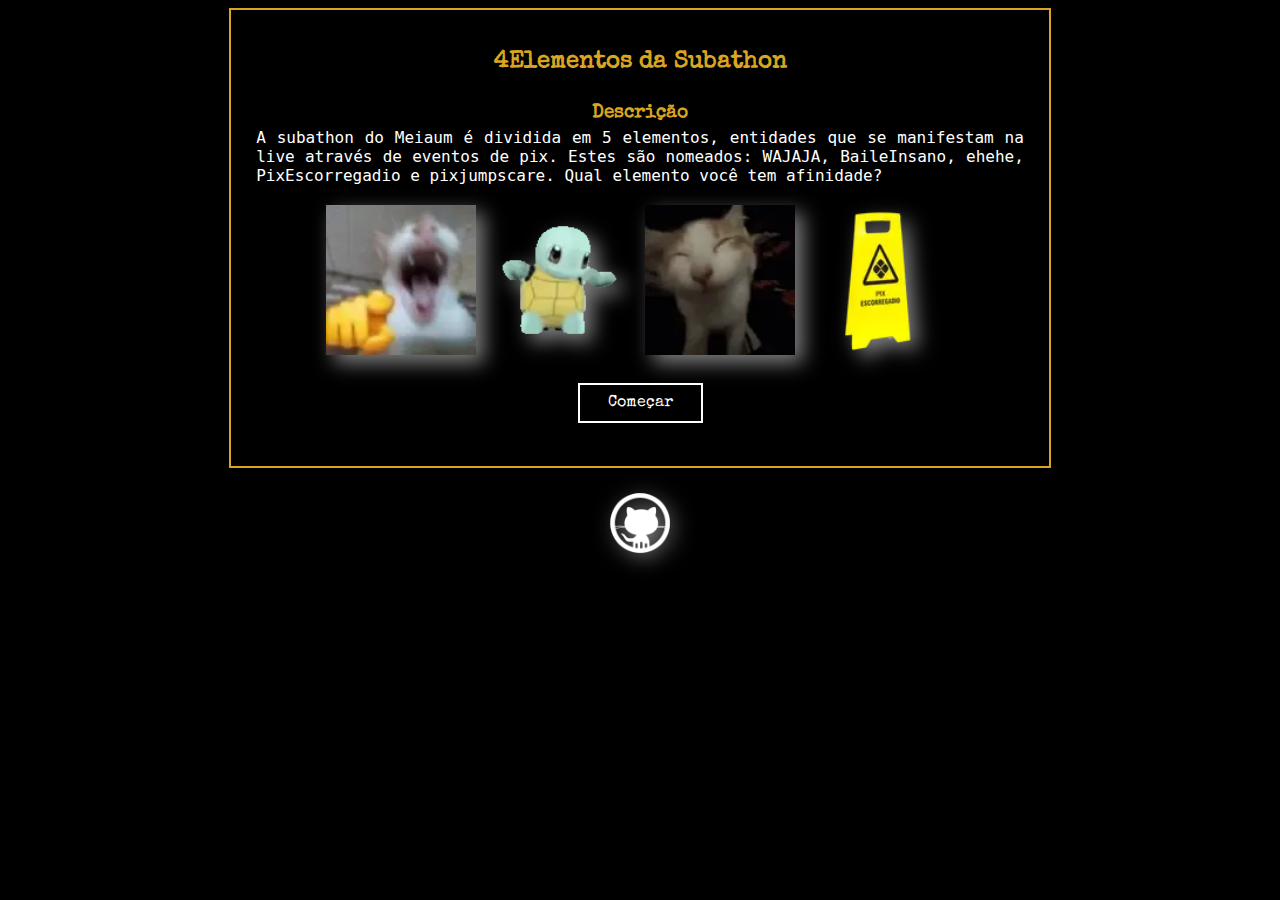
==== index.html @ 0b576a0e "Commit inicial dos arquivos" ====
<!DOCTYPE html>
<html lang="pt-br">
    <head>
        <meta charset="UTF-8">
        <meta http-equiv="X-UA-Compatible" content="IE=edge">
        <meta name="viewport" content="width=device-width, initial-scale=1.0">
        <link rel="preconnect" href="https://fonts.googleapis.com">
        <link rel="preconnect" href="https://fonts.gstatic.com" crossorigin>
        <link href="https://fonts.googleapis.com/css2?family=Special+Elite&display=swap" rel="stylesheet"> 
        <link rel="shortcut icon" href="images/elementos/pixjumpscare.webp" type="image/x-icon">
        <link rel="stylesheet" href="styles/index.css">
        <link rel="stylesheet" href="styles/elementos.css">
        <title>4Elementos</title>
    </head>

    <body>
        <div class="container">
            <div class="title">
                <h2>4Elementos da Subathon</h2>
            </div>

            <div class="description">
                <h3>Descrição</h3>
                <p>
                  A subathon do Meiaum é dividida em 5 elementos, entidades que se manifestam na live através de eventos de pix. Estes são nomeados: WAJAJA, BaileInsano, ehehe, PixEscorregadio e pixjumpscare. Qual elemento você tem afinidade?
                </p>
            </div>

            <div class="footer">
                <div class="simbolosHome">
                    <img src="images/elementos/WAJAJA.webp" class="conhecimento" alt="Emote WAJAJA" width="150" height="150">
                    <img src="images/elementos/BaileInsano.webp" class="sangue" alt="Emote BaileInsano" width="150" height="150">
                    <img src="images/elementos/ehehe.webp" class="energia" alt="Emote ehehe" width="150" height="150">
                    <img src="images/elementos/PixEscorregadio.webp" class="morte" alt="Emote PixEscorregadio" width="150" height="150">
                </div>

                <a href="teste.html">
                    <button class="start">Começar</button>
                </a><br><br>
            </div>

            <div class="lastResult">
                <p>Se você realizou o teste previamente, clique no botão abaixo para acessar seu último resultado. Você pode repetir o teste clicando no botão "Começar" (substituirá o teste anterior).</p>
                <a href="results.html">
                    <button class="start">Antigo Resultado</button>
                </a>
            </div>
        </div>

        <div class="socials">
            <a href="https://github.com/Kizzyan/4elementos-subathon"><img src="images/socials/github.png" alt="Ícone do GitHub" class="imgSocial"></a>
        </div>
    </body>
</html>
---- styles/index.css ----
* {
    box-sizing: border-box;
}

body {
    background-color: black;
    font-family: 'Space Mono', monospace;
}

a {
    color: goldenrod;
}

h2 {
    color: goldenrod;
    font-family: 'Special Elite', cursive;
}

h3 {
    color: goldenrod;
    margin-bottom: 5px;
    margin-top: 30px;
    font-family: 'Special Elite', cursive;
}

p {
    text-align:justify;  
    text-justify:inter-word;
    margin: 5px;
}

img {
    filter: drop-shadow(8px 8px 10px gray);
}

img:hover {
    transition-duration: 200ms;
    transform: translateY(-0.2rem);
}

.lastResult {
    display: none;
}

.imgSocial {
    margin: 25px;
    width: 60px;
    height: 60px;
    filter: drop-shadow(4px 4px 10px rgb(128, 128, 128));
}

.imgSocial:hover{
    transition-duration: 200ms;
    transform: translateY(-0.2rem);
}

.imgSocial:hover{
    transition-duration: 200ms;
    transform: translateY(-0.2rem);
}

.container {
    width: 65%;
    margin: auto;
    padding: 20px;
    border: 2px solid goldenrod;
    text-align: center;
    color: white;
}

.socials {
    width: 65%;
    margin: auto;
    text-align: center;
    color: white;
}

.simbolosHome {
    margin: 20px;
    max-width: 100%;
    height: auto;
}

.start {
    background-color: black; 
    border: 2px solid white;
    color: white;
    padding: 10px 28px;
    text-align: center;
    text-decoration: none;
    display: inline-block;
    font-family: 'Special Elite', cursive;
    font-size: 16px;
    margin: 4px 2px;
    cursor: pointer;
}

.start:hover {
    background-color: white;
    color: black;
}

@media only screen and (max-width: 768px) {
    .container {
        width: 100%;
        margin: auto;
        margin-top: none;
        padding: 10px;
        border: 2px solid goldenrod;
        text-align: center;
        color: white;
    }
    
    h3 {
        margin-top: 20px;
        font-size: 16px;
    }

    p {
        font-size: 14px;
        text-align: justify;  
        text-justify: inter-word;
        margin: 2px;
    }

    img {
        width: 65px;
        height: 75px;
        filter: drop-shadow(8px 8px 10px gray);
    }

    .imgSocial {
        margin-top: 40px;
        width: 40px;
        height: 40px;
        filter: drop-shadow(4px 4px 10px gray);
    }
  }
---- styles/elementos.css ----
.morte:hover {
    filter: drop-shadow(8px 8px 10px rgb(152, 148, 174));
    transition-duration: 200ms;
}

.sangue:hover {
    filter: drop-shadow(8px 8px 10px rgb(245, 57, 57));
    transition-duration: 200ms;
}

.energia:hover {
    filter: drop-shadow(8px 8px 10px rgb(169, 94, 255));
    transition-duration: 200ms;
    animation: 0.1s linear infinite forwards shake-animation;
}

.conhecimento:hover {
    filter: drop-shadow(8px 8px 10px rgb(242, 210, 29));
    transition-duration: 200ms;
}

.SangueResult {
    animation: 10s infinite forwards sangue-animation;
}

@keyframes sangue-animation {
	50% { filter: drop-shadow(8px 8px 10px rgb(245, 57, 57)); }
}

.ConhecimentoResult {
    animation: 10s infinite forwards conhecimento-animation;
}

@keyframes conhecimento-animation {
	50% { filter: drop-shadow(8px 8px 10px rgb(242, 210, 29)); }
}

.EnergiaResult {
    animation: 10s infinite forwards energia-animation;
}

@keyframes energia-animation {
	50% { filter: drop-shadow(8px 8px 10px rgb(169, 94, 255)); }
}

.MorteResult {
    animation: 10s infinite forwards morte-animation;
}

@keyframes morte-animation {
	50% { filter: drop-shadow(8px 8px 10px rgb(152, 148, 174)); }
}

.MedoResult {
    animation: 10s infinite forwards medo-animation;
}

@keyframes medo-animation {
	50% { filter: drop-shadow(8px 8px 10px rgb(76, 118, 255)); }
}
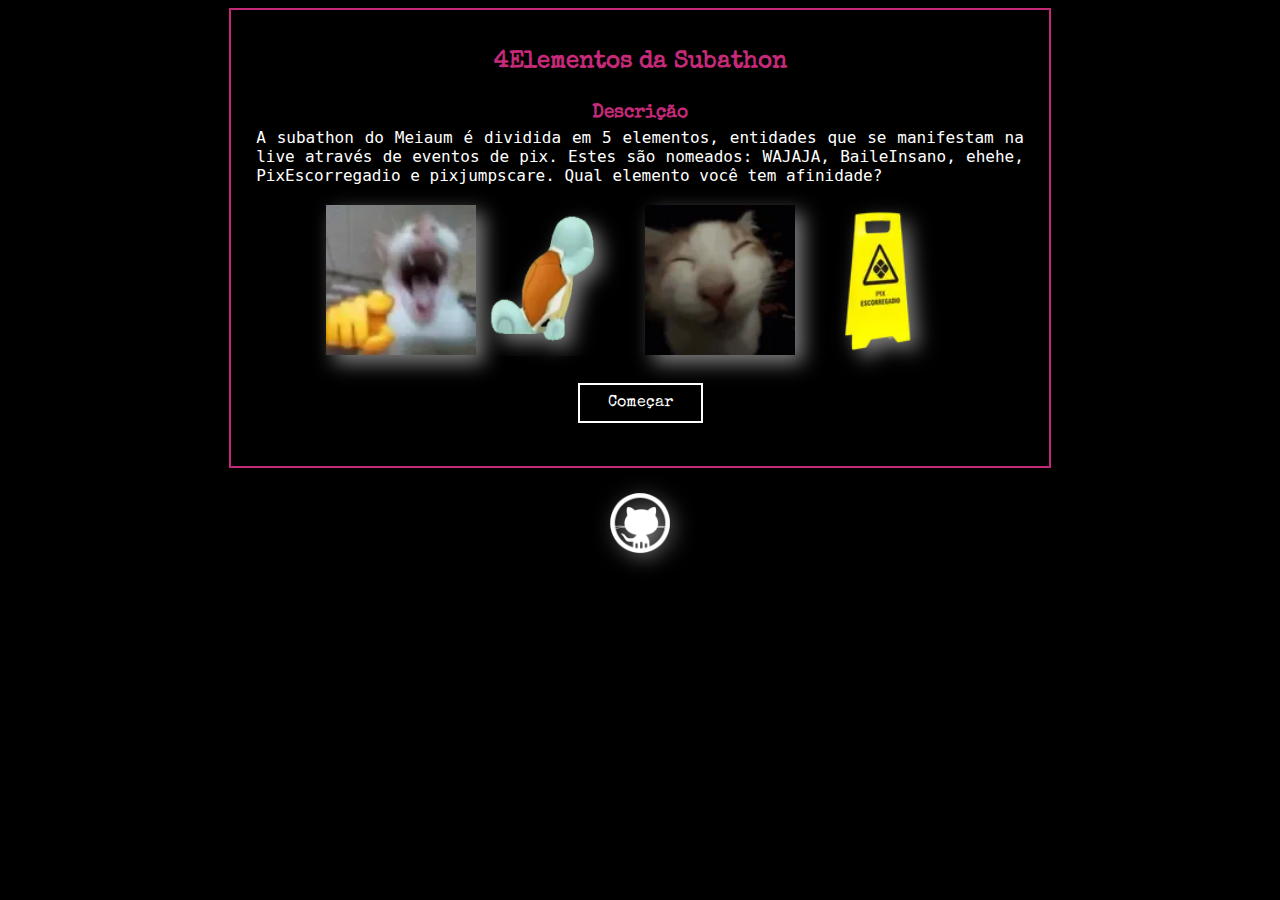
==== commit bcced559: "Chore: Mudança de cores e elementos animados" ====
--- a/index.html
+++ b/index.html
@@ -48,7 +48,7 @@
         </div>
 
         <div class="socials">
-            <a href="https://github.com/Kizzyan/4elementos-subathon"><img src="images/socials/github.png" alt="Ícone do GitHub" class="imgSocial"></a>
+            <a href=""><img src="images/socials/github.png" alt="Ícone do GitHub" class="imgSocial"></a>
         </div>
     </body>
 </html>
--- a/styles/index.css
+++ b/styles/index.css
@@ -8,16 +8,16 @@
 }
 
 a {
-    color: goldenrod;
+    color: #c52a78;
 }
 
 h2 {
-    color: goldenrod;
+    color: #c52a78;
     font-family: 'Special Elite', cursive;
 }
 
 h3 {
-    color: goldenrod;
+    color: #c52a78;
     margin-bottom: 5px;
     margin-top: 30px;
     font-family: 'Special Elite', cursive;
@@ -63,7 +63,7 @@
     width: 65%;
     margin: auto;
     padding: 20px;
-    border: 2px solid goldenrod;
+    border: 2px solid #c52a78;
     text-align: center;
     color: white;
 }
@@ -106,7 +106,7 @@
         margin: auto;
         margin-top: none;
         padding: 10px;
-        border: 2px solid goldenrod;
+        border: 2px solid #c52a78;
         text-align: center;
         color: white;
     }
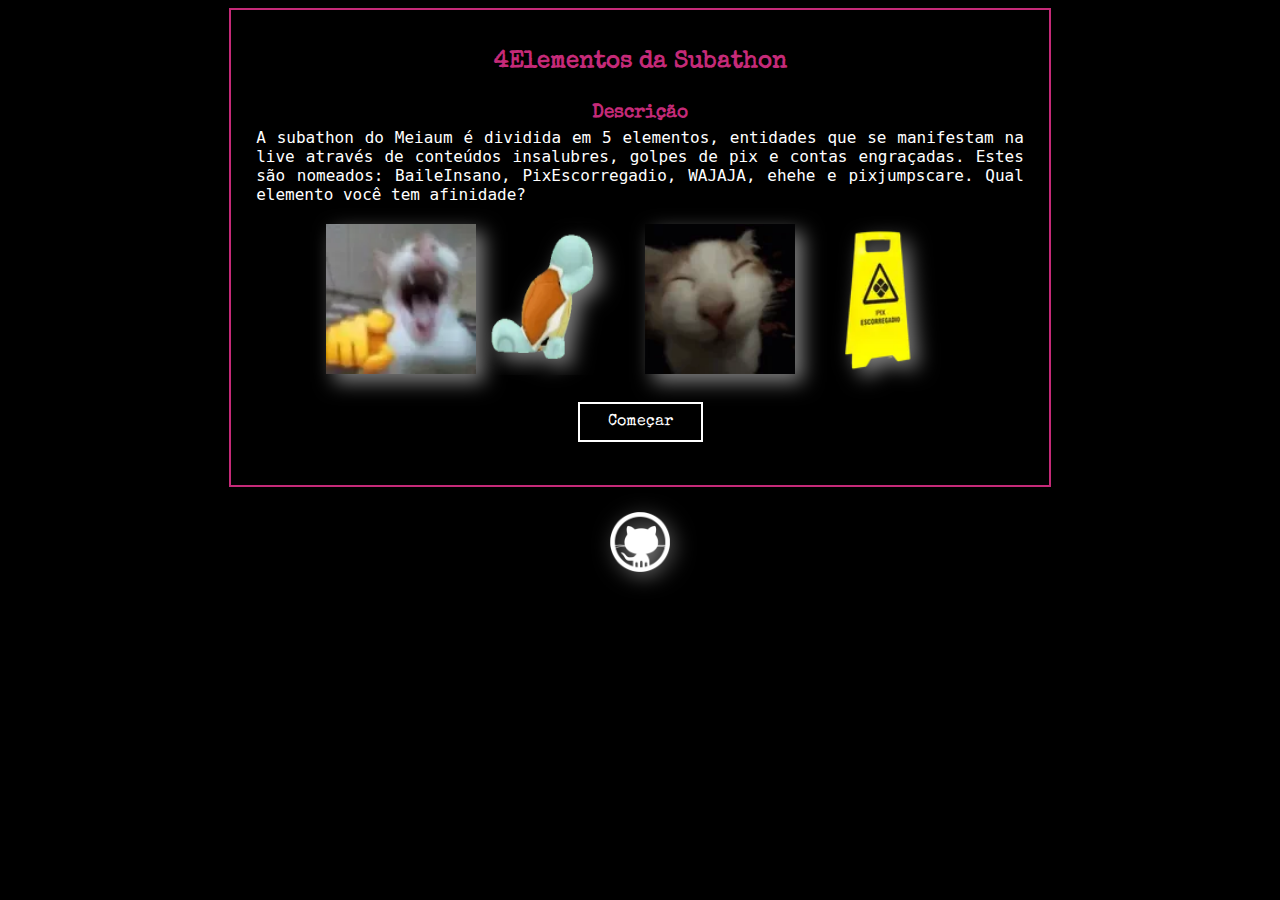
==== commit fc42c61e: "Chore: Remoção de Comentários" ====
--- a/index.html
+++ b/index.html
@@ -22,7 +22,7 @@
             <div class="description">
                 <h3>Descrição</h3>
                 <p>
-                  A subathon do Meiaum é dividida em 5 elementos, entidades que se manifestam na live através de eventos de pix. Estes são nomeados: WAJAJA, BaileInsano, ehehe, PixEscorregadio e pixjumpscare. Qual elemento você tem afinidade?
+                  A subathon do Meiaum é dividida em 5 elementos, entidades que se manifestam na live através de conteúdos insalubres, golpes de pix e contas engraçadas. Estes são nomeados: BaileInsano, PixEscorregadio, WAJAJA, ehehe e pixjumpscare. Qual elemento você tem afinidade?
                 </p>
             </div>
 
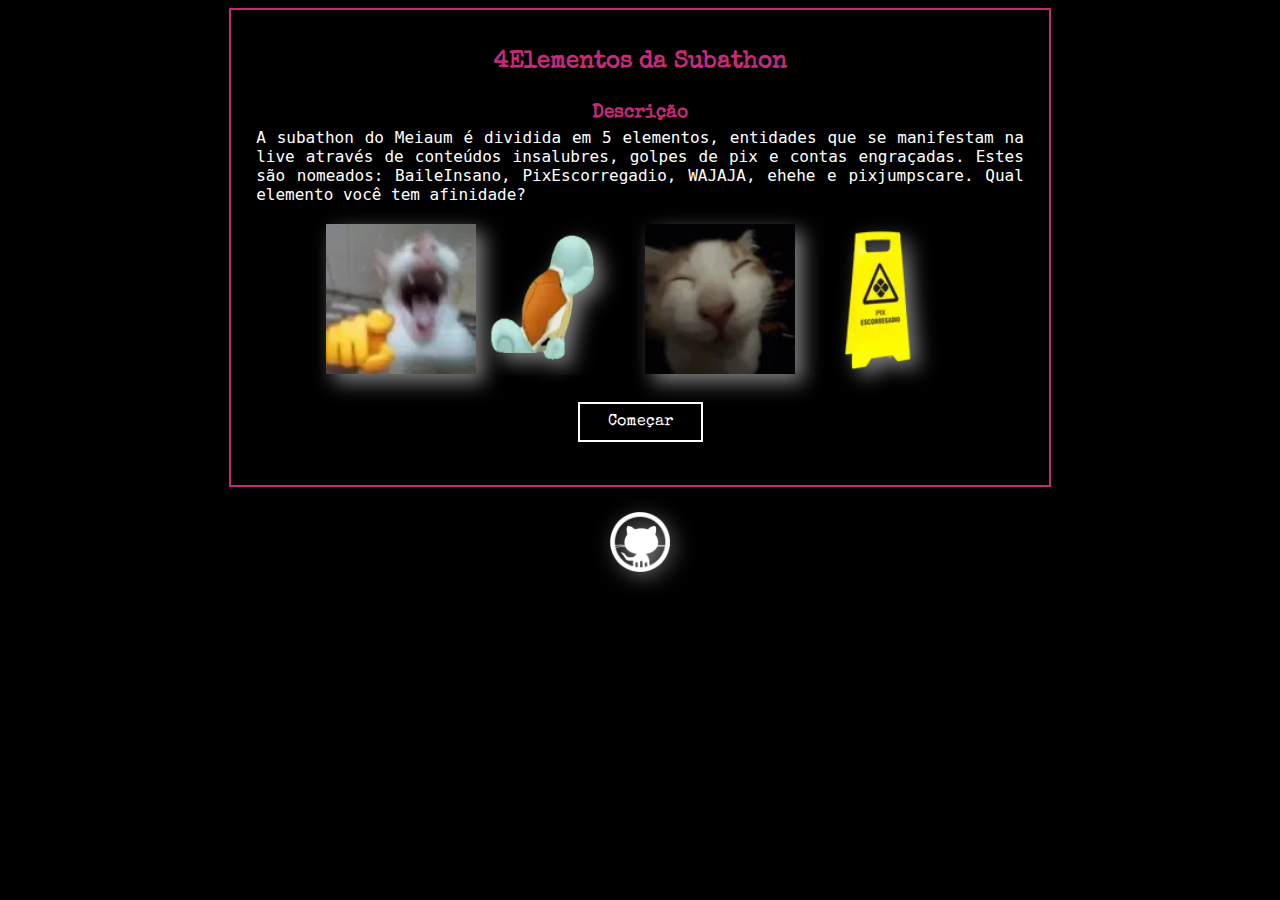
==== commit c2292e0c: "Chore: Correções menores e adição de favicon" ====
--- a/index.html
+++ b/index.html
@@ -4,10 +4,11 @@
         <meta charset="UTF-8">
         <meta http-equiv="X-UA-Compatible" content="IE=edge">
         <meta name="viewport" content="width=device-width, initial-scale=1.0">
+        <link rel="icon" type="image/x-icon" href="/images/favicon.webp">
         <link rel="preconnect" href="https://fonts.googleapis.com">
         <link rel="preconnect" href="https://fonts.gstatic.com" crossorigin>
         <link href="https://fonts.googleapis.com/css2?family=Special+Elite&display=swap" rel="stylesheet"> 
-        <link rel="shortcut icon" href="images/elementos/pixjumpscare.webp" type="image/x-icon">
+        <link rel="shortcut icon" href="images/favicon.webp" type="image/x-icon">
         <link rel="stylesheet" href="styles/index.css">
         <link rel="stylesheet" href="styles/elementos.css">
         <title>4Elementos</title>
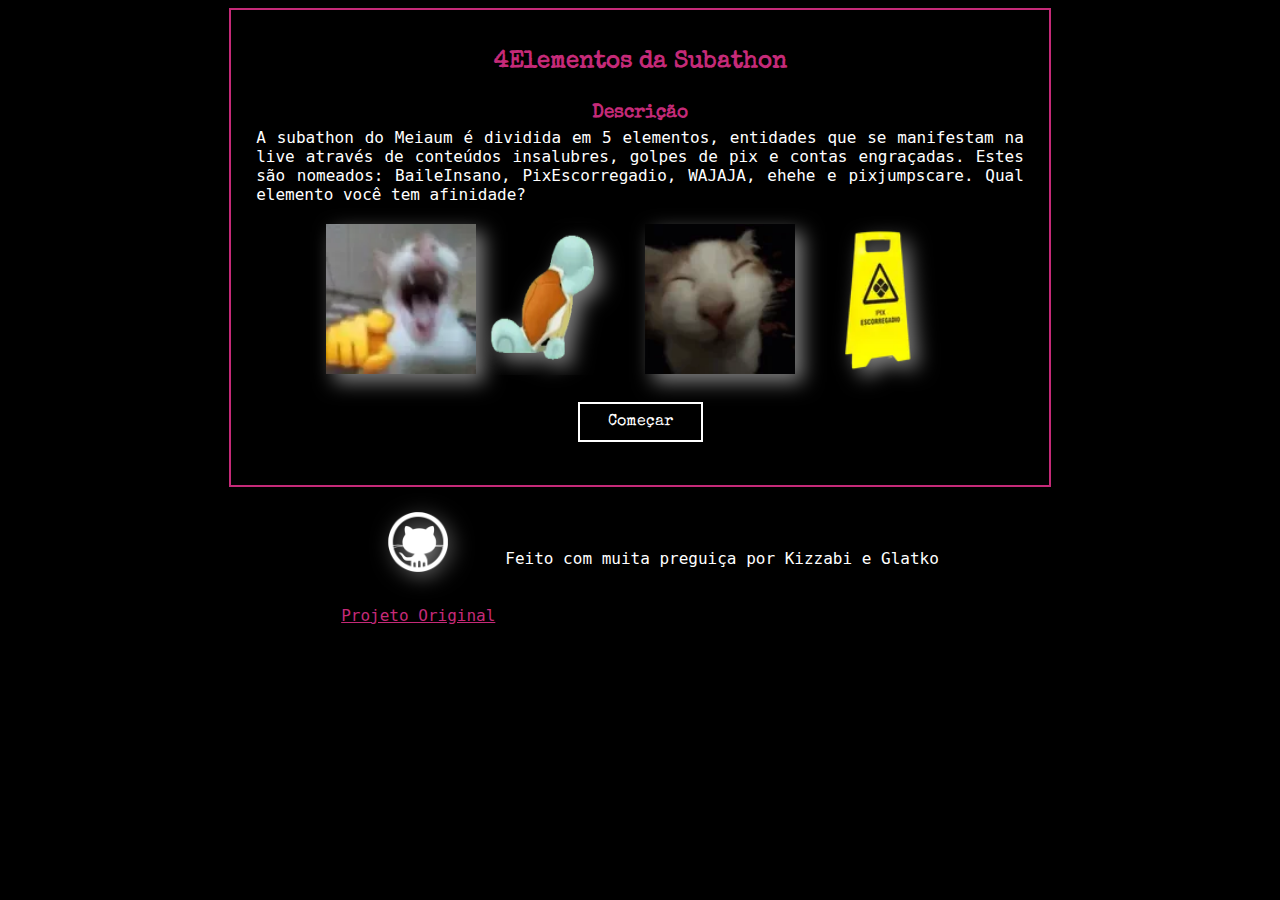
==== commit 686cda59: "Chore: Adição de sessão de créditos" ====
--- a/index.html
+++ b/index.html
@@ -7,7 +7,7 @@
         <link rel="icon" type="image/x-icon" href="/images/favicon.webp">
         <link rel="preconnect" href="https://fonts.googleapis.com">
         <link rel="preconnect" href="https://fonts.gstatic.com" crossorigin>
-        <link href="https://fonts.googleapis.com/css2?family=Special+Elite&display=swap" rel="stylesheet"> 
+        <link href="https://fonts.googleapis.com/css2?family=Special+Elite&display=swap" rel="stylesheet">
         <link rel="shortcut icon" href="images/favicon.webp" type="image/x-icon">
         <link rel="stylesheet" href="styles/index.css">
         <link rel="stylesheet" href="styles/elementos.css">
@@ -48,8 +48,15 @@
             </div>
         </div>
 
-        <div class="socials">
-            <a href=""><img src="images/socials/github.png" alt="Ícone do GitHub" class="imgSocial"></a>
-        </div>
-    </body>
+    <div class="socials">
+      <div>
+        <a target="blank" href="https://github.com/04Elementos/4elementos">
+          <img src="images/socials/github.png" alt="Ícone do GitHub" class="imgSocial">
+          <p>Projeto Original</p>
+        </a>
+      </div>
+      <p>Feito com muita preguiça por Kizzabi e Glatko</p>
+    </div>
+
+  </body>
 </html>
--- a/styles/index.css
+++ b/styles/index.css
@@ -1,138 +1,140 @@
 * {
-    box-sizing: border-box;
+  box-sizing: border-box;
 }
 
 body {
-    background-color: black;
-    font-family: 'Space Mono', monospace;
+  background-color: black;
+  font-family: 'Space Mono', monospace;
 }
 
 a {
-    color: #c52a78;
+  color: #c52a78;
 }
 
 h2 {
-    color: #c52a78;
-    font-family: 'Special Elite', cursive;
+  color: #c52a78;
+  font-family: 'Special Elite', cursive;
 }
 
 h3 {
-    color: #c52a78;
-    margin-bottom: 5px;
-    margin-top: 30px;
-    font-family: 'Special Elite', cursive;
+  color: #c52a78;
+  margin-bottom: 5px;
+  margin-top: 30px;
+  font-family: 'Special Elite', cursive;
 }
 
 p {
-    text-align:justify;  
-    text-justify:inter-word;
-    margin: 5px;
+  text-align:justify;  
+  text-justify:inter-word;
+  margin: 5px;
 }
 
 img {
-    filter: drop-shadow(8px 8px 10px gray);
+  filter: drop-shadow(8px 8px 10px gray);
 }
 
 img:hover {
-    transition-duration: 200ms;
-    transform: translateY(-0.2rem);
+  transition-duration: 200ms;
+  transform: translateY(-0.2rem);
 }
 
 .lastResult {
-    display: none;
+  display: none;
 }
 
 .imgSocial {
-    margin: 25px;
-    width: 60px;
-    height: 60px;
-    filter: drop-shadow(4px 4px 10px rgb(128, 128, 128));
+  margin: 25px;
+  width: 60px;
+  height: 60px;
+  filter: drop-shadow(4px 4px 10px rgb(128, 128, 128));
 }
 
 .imgSocial:hover{
-    transition-duration: 200ms;
-    transform: translateY(-0.2rem);
+  transition-duration: 200ms;
+  transform: translateY(-0.2rem);
 }
 
 .imgSocial:hover{
-    transition-duration: 200ms;
-    transform: translateY(-0.2rem);
+  transition-duration: 200ms;
+  transform: translateY(-0.2rem);
 }
 
 .container {
-    width: 65%;
+  width: 65%;
+  margin: auto;
+  padding: 20px;
+  border: 2px solid #c52a78;
+  text-align: center;
+  color: white;
+}
+
+.socials {
+  color: white;
+  display: flex;
+  justify-content: center;
+  align-items: center;
+  text-align: center;
+  padding: 0 5px 0 5px;
+}
+
+.simbolosHome {
+  margin: 20px;
+  max-width: 100%;
+  height: auto;
+}
+
+.start {
+  background-color: black; 
+  border: 2px solid white;
+  color: white;
+  padding: 10px 28px;
+  text-align: center;
+  text-decoration: none;
+  display: inline-block;
+  font-family: 'Special Elite', cursive;
+  font-size: 16px;
+  margin: 4px 2px;
+  cursor: pointer;
+}
+
+.start:hover {
+  background-color: white;
+  color: black;
+}
+
+@media only screen and (max-width: 768px) {
+  .container {
+    width: 100%;
     margin: auto;
-    padding: 20px;
+    margin-top: none;
+    padding: 10px;
     border: 2px solid #c52a78;
     text-align: center;
     color: white;
+  }
+
+  h3 {
+    margin-top: 20px;
+    font-size: 16px;
+  }
+
+  p {
+    font-size: 14px;
+    text-align: justify;  
+    text-justify: inter-word;
+    margin: 2px;
+  }
+
+  img {
+    width: 65px;
+    height: 75px;
+    filter: drop-shadow(8px 8px 10px gray);
+  }
+
+  .imgSocial {
+    margin-top: 40px;
+    width: 40px;
+    height: 40px;
+    filter: drop-shadow(4px 4px 10px gray);
+  }
 }
-
-.socials {
-    width: 65%;
-    margin: auto;
-    text-align: center;
-    color: white;
-}
-
-.simbolosHome {
-    margin: 20px;
-    max-width: 100%;
-    height: auto;
-}
-
-.start {
-    background-color: black; 
-    border: 2px solid white;
-    color: white;
-    padding: 10px 28px;
-    text-align: center;
-    text-decoration: none;
-    display: inline-block;
-    font-family: 'Special Elite', cursive;
-    font-size: 16px;
-    margin: 4px 2px;
-    cursor: pointer;
-}
-
-.start:hover {
-    background-color: white;
-    color: black;
-}
-
-@media only screen and (max-width: 768px) {
-    .container {
-        width: 100%;
-        margin: auto;
-        margin-top: none;
-        padding: 10px;
-        border: 2px solid #c52a78;
-        text-align: center;
-        color: white;
-    }
-    
-    h3 {
-        margin-top: 20px;
-        font-size: 16px;
-    }
-
-    p {
-        font-size: 14px;
-        text-align: justify;  
-        text-justify: inter-word;
-        margin: 2px;
-    }
-
-    img {
-        width: 65px;
-        height: 75px;
-        filter: drop-shadow(8px 8px 10px gray);
-    }
-
-    .imgSocial {
-        margin-top: 40px;
-        width: 40px;
-        height: 40px;
-        filter: drop-shadow(4px 4px 10px gray);
-    }
-  }
